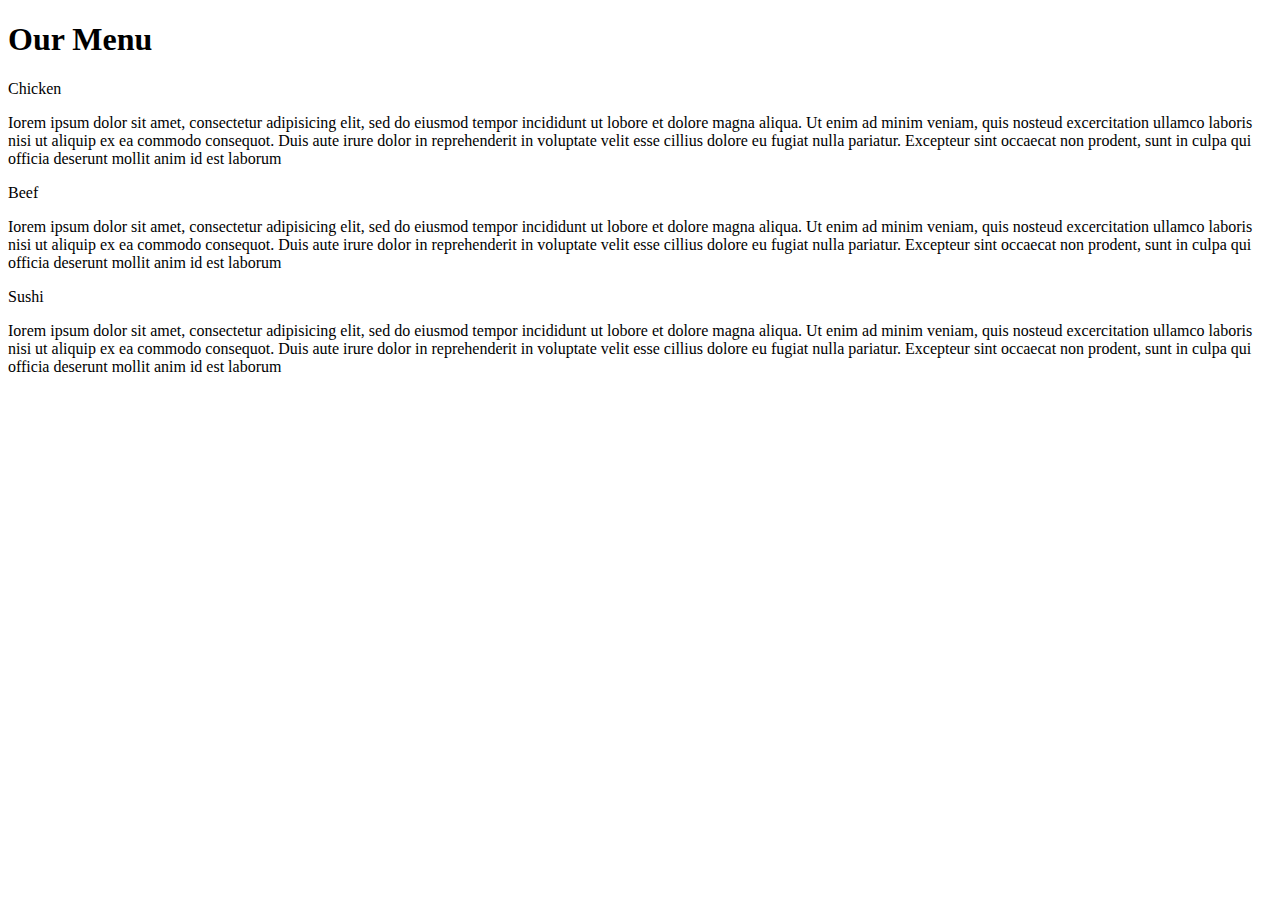
==== index.html @ 894bdc97 "Add files via upload" ====
<!doctype html>
<html>
<head><title>Module2solution</title>
<meta charset="utf-8">
<meta name='viewport' content='width=device-width, initial-scale=1'>
<link rel="stylesheet" href="module2styles.css">
</head>
<body>
<h1>Our Menu</h1>
<div class='outer'>
	<div class='col-lg-4 col-md-6 sx-12'>
		<div class='nin'>
			<span class='inner1'>Chicken</span>
				<p>Iorem ipsum dolor sit amet, consectetur adipisicing elit, sed do eiusmod tempor incididunt ut lobore et dolore magna aliqua. Ut enim ad minim veniam,
quis nosteud excercitation ullamco laboris nisi ut aliquip ex ea commodo consequot. Duis aute irure dolor in reprehenderit in voluptate velit esse cillius dolore eu fugiat nulla pariatur. Excepteur sint occaecat non prodent, sunt in culpa qui officia deserunt mollit anim id est laborum</p>
		</div>
	</div>
	<div class='col-lg-4 col-md-6 sx-12'>
		<div class='nin'>
			<span class='inner2'>Beef</span>
				<p>Iorem ipsum dolor sit amet, consectetur adipisicing elit, sed do eiusmod tempor incididunt ut lobore et dolore magna aliqua. Ut enim ad minim veniam,
quis nosteud excercitation ullamco laboris nisi ut aliquip ex ea commodo consequot. Duis aute irure dolor in reprehenderit in voluptate velit esse cillius dolore eu fugiat nulla pariatur. Excepteur sint occaecat non prodent, sunt in culpa qui officia deserunt mollit anim id est laborum</p>
		</div>
	</div>
	<div class='col-lg-4 col-md-12 sx-12'>
		<div class='nin'>
			<span class='inner3'>Sushi</span>
				<p>Iorem ipsum dolor sit amet, consectetur adipisicing elit, sed do eiusmod tempor incididunt ut lobore et dolore magna aliqua. Ut enim ad minim veniam,
quis nosteud excercitation ullamco laboris nisi ut aliquip ex ea commodo consequot. Duis aute irure dolor in reprehenderit in voluptate velit esse cillius dolore eu fugiat nulla pariatur. Excepteur sint occaecat non prodent, sunt in culpa qui officia deserunt mollit anim id est laborum</p>
		</div>
	</div>
</div>
</body>
</html>
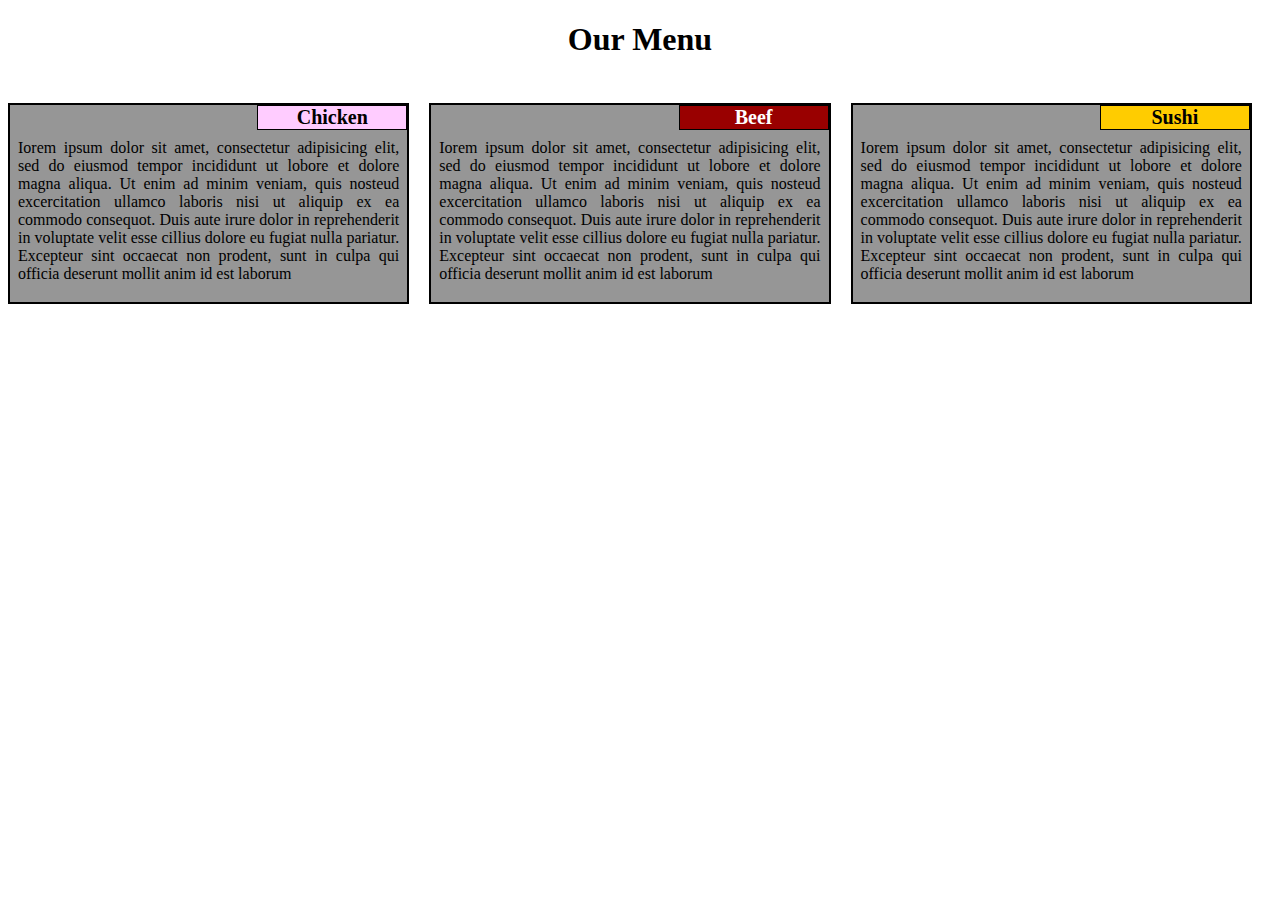
==== commit 49a47e55: "Update index.html" ====
--- a/index.html
+++ b/index.html
@@ -4,7 +4,7 @@
 <head><title>Module2solution</title>
 <meta charset="utf-8">
 <meta name='viewport' content='width=device-width, initial-scale=1'>
-<link rel="stylesheet" href="module2styles.css">
+<link rel="stylesheet" href="style.css">
 </head>
 <body>
 <h1>Our Menu</h1>
--- a/style.css
+++ b/style.css
@@ -0,0 +1,87 @@
+
+* {
+  box-sizing: border-box;
+}
+
+h1 {
+	
+	font-family: Georgia serif;
+	text-align: center;
+	color: #000000;
+	margin-bottom: 30px;
+}
+
+p {
+	padding: 15px 5px 0px 5px;
+	font-family: Georgia sans-serif;
+	font-size: 16px;
+	position: relative;
+}
+
+.nin { 
+	background-color: rgb(150, 150, 150);
+   	border: 2px solid black;
+   	margin-top: 15px;
+   	margin-right: 20px; 
+   	padding: 3px;
+   	text-align: justify;
+   	position: relative;
+ }
+
+span {
+	font-size: 20px;
+	width: 150px;
+	border: 1px solid black;
+	font-weight: bold;
+	text-align: center;
+	float: right; top :0; right: 0; margin: 0;
+	position: absolute;
+}
+.inner1 {
+	background-color: #ffccff;
+	color: #000000;
+}
+.inner2{
+	background-color: #990000;
+	color: #ffffff;
+}
+.inner3{
+	background-color: #ffcc00 ;
+	color: #000000;
+}
+}
+
+.outer {
+	width: 100%;
+}
+
+/* Desktop PC view */
+
+@media (min-width: 992px) {
+ 
+  .col-lg-4 {
+    width: 33.33%;
+    float: left;
+	}
+}
+
+/* Tablet PC view */
+@media (min-width: 768px) and (max-width: 991px) {
+ 
+  .col-md-6 {
+    width: 50%;
+    float: left;
+   }
+  .col-md-12 {
+    width: 100%;
+    float: left;
+  }
+}
+/* Cell phone view */
+@media (max-width: 767px)  {
+  
+  .col-sx-12 {
+  	float: left;
+    width: 100%;
+  }
+}
